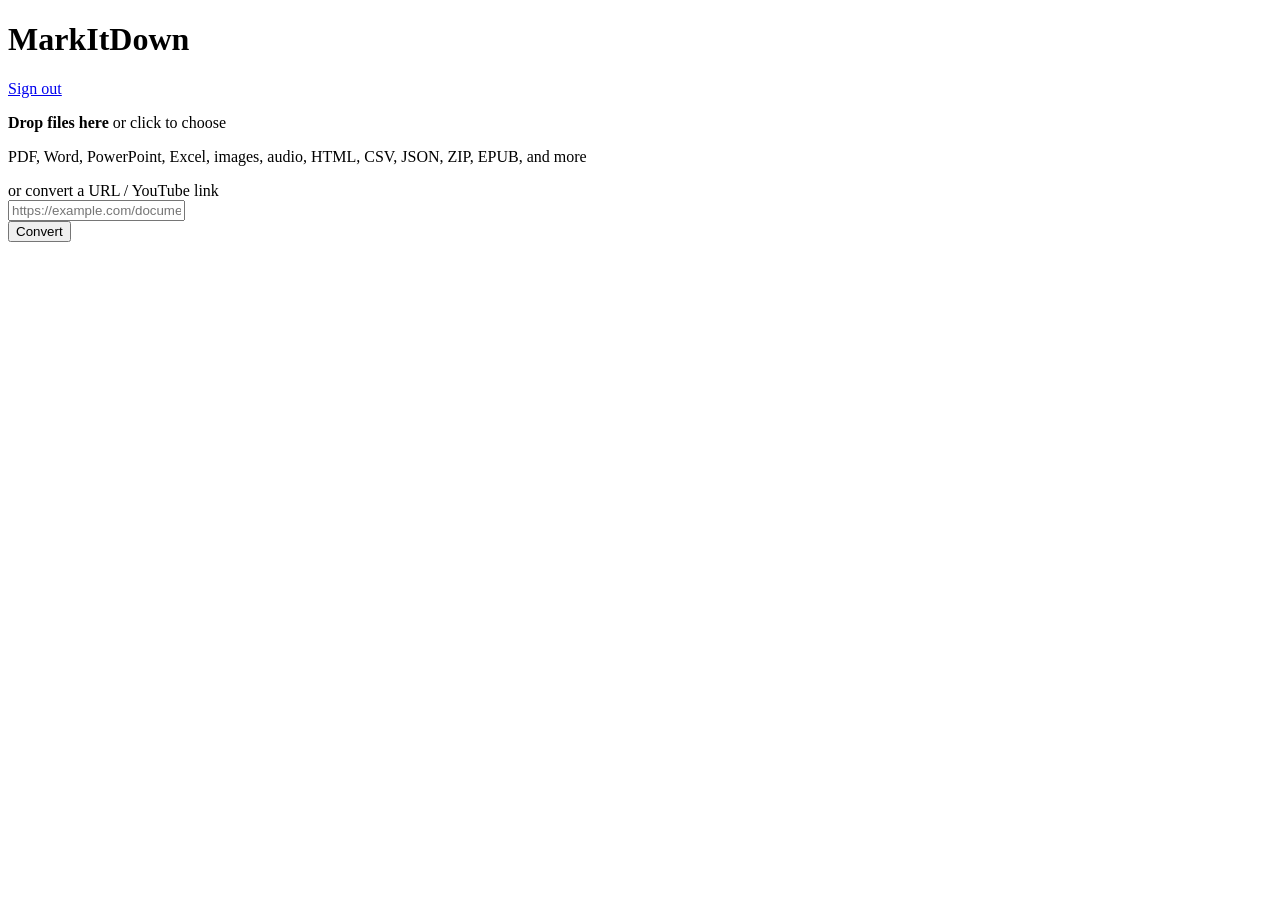
==== webui/static/index.html @ a034a29a "Initial commit: markitdown with web UI and authentication Based on microsoft/markitdown, extended wi" ====
<!doctype html>
<html lang="en">
<head>
  <meta charset="utf-8" />
  <meta name="viewport" content="width=device-width, initial-scale=1" />
  <title>MarkItDown</title>
  <link rel="stylesheet" href="/static/style.css" />
</head>
<body>
  <div class="page">
    <header class="top">
      <h1>MarkItDown</h1>
      <a href="/logout" id="logout-link">Sign out</a>
    </header>

    <div class="panel">
      <div id="dropzone" class="dropzone">
        <p><strong>Drop files here</strong> or click to choose</p>
        <p class="hint">PDF, Word, PowerPoint, Excel, images, audio, HTML, CSV, JSON, ZIP, EPUB, and more</p>
        <input id="file-input" type="file" multiple hidden />
      </div>
      <div id="file-list"></div>

      <div class="divider">or convert a URL / YouTube link</div>
      <div class="url-row">
        <input id="url-input" type="url" placeholder="https://example.com/document.pdf" />
      </div>

      <div class="actions">
        <button id="convert-btn">Convert</button>
      </div>
      <div id="status" class="status-line"></div>
    </div>

    <div id="results"></div>
  </div>

  <script src="/static/app.js"></script>
</body>
</html>
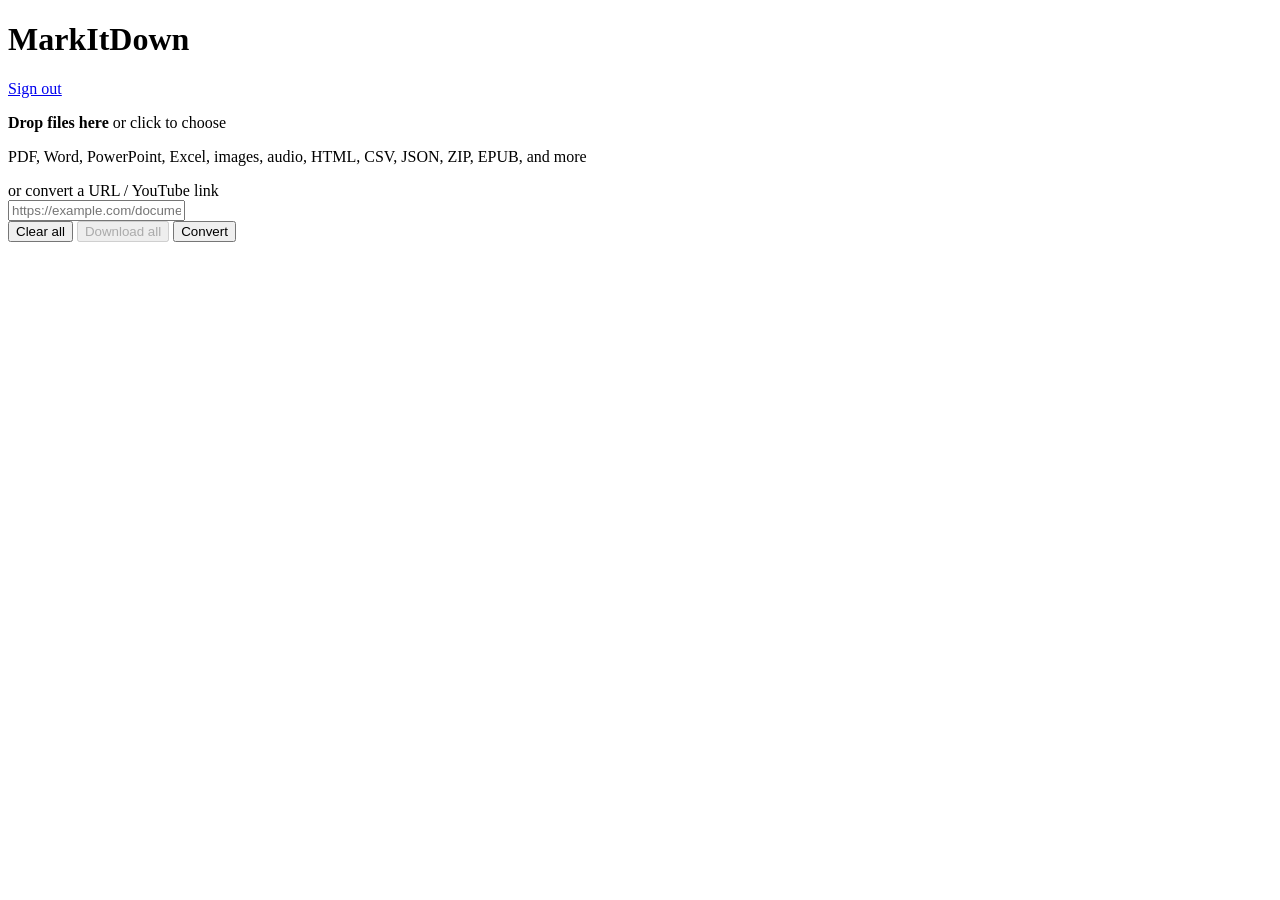
==== commit 75b7dc98: "Add Clear all and Download all buttons to the web UI Clear all resets the file picker, URL input, an" ====
--- a/webui/static/index.html
+++ b/webui/static/index.html
@@ -27,6 +27,8 @@
       </div>
 
       <div class="actions">
+        <button id="clear-btn" class="secondary" type="button">Clear all</button>
+        <button id="download-all-btn" class="secondary" type="button" disabled>Download all</button>
         <button id="convert-btn">Convert</button>
       </div>
       <div id="status" class="status-line"></div>
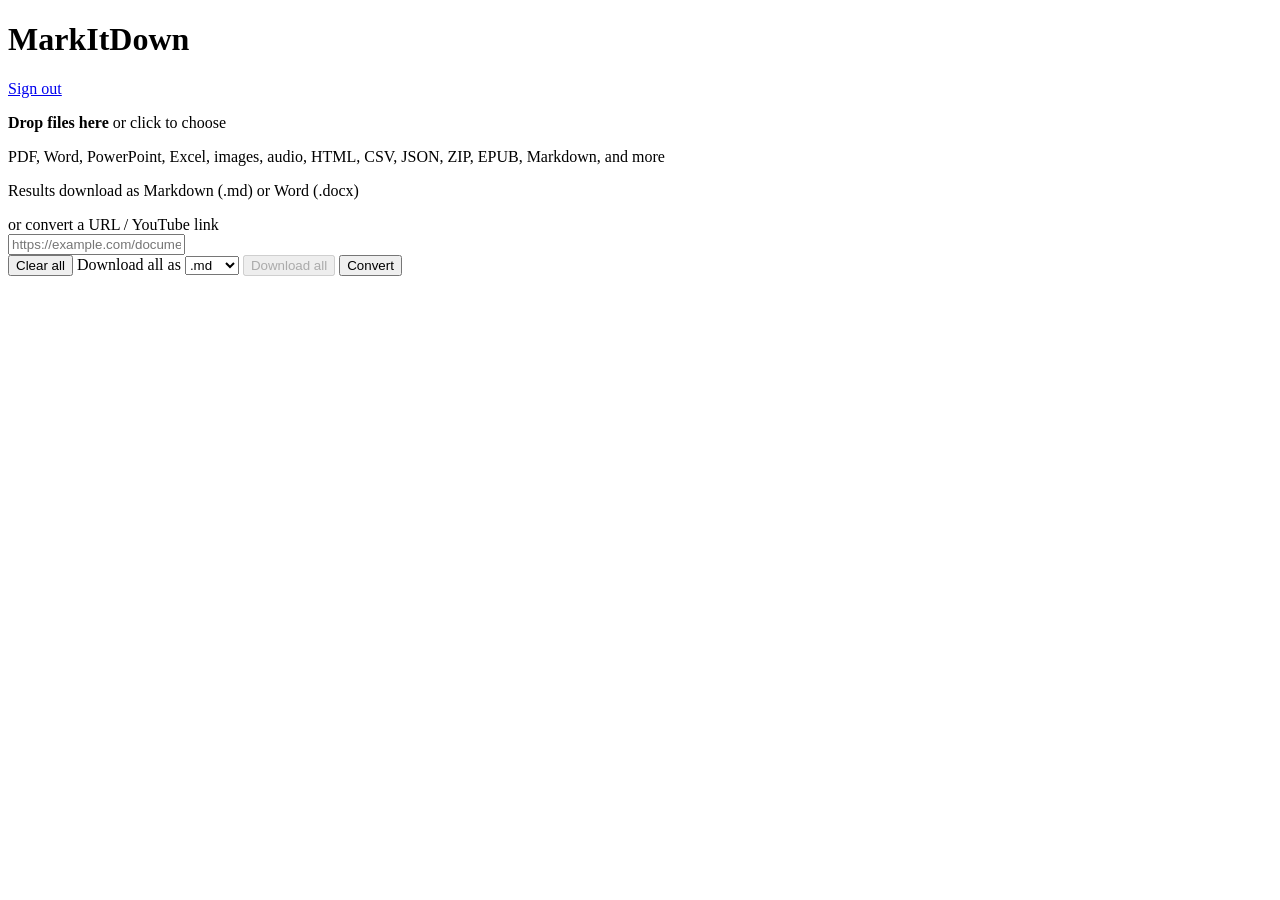
==== commit 52198586: "feat: implement web UI for Markdown to DOCX conversion with static assets and server-side processing" ====
--- a/webui/static/index.html
+++ b/webui/static/index.html
@@ -16,7 +16,8 @@
     <div class="panel">
       <div id="dropzone" class="dropzone">
         <p><strong>Drop files here</strong> or click to choose</p>
-        <p class="hint">PDF, Word, PowerPoint, Excel, images, audio, HTML, CSV, JSON, ZIP, EPUB, and more</p>
+        <p class="hint">PDF, Word, PowerPoint, Excel, images, audio, HTML, CSV, JSON, ZIP, EPUB, Markdown, and more</p>
+        <p class="hint">Results download as Markdown (.md) or Word (.docx)</p>
         <input id="file-input" type="file" multiple hidden />
       </div>
       <div id="file-list"></div>
@@ -28,6 +29,13 @@
 
       <div class="actions">
         <button id="clear-btn" class="secondary" type="button">Clear all</button>
+        <label class="format-picker" for="download-format">
+          Download all as
+          <select id="download-format">
+            <option value="md">.md</option>
+            <option value="docx">.docx</option>
+          </select>
+        </label>
         <button id="download-all-btn" class="secondary" type="button" disabled>Download all</button>
         <button id="convert-btn">Convert</button>
       </div>
